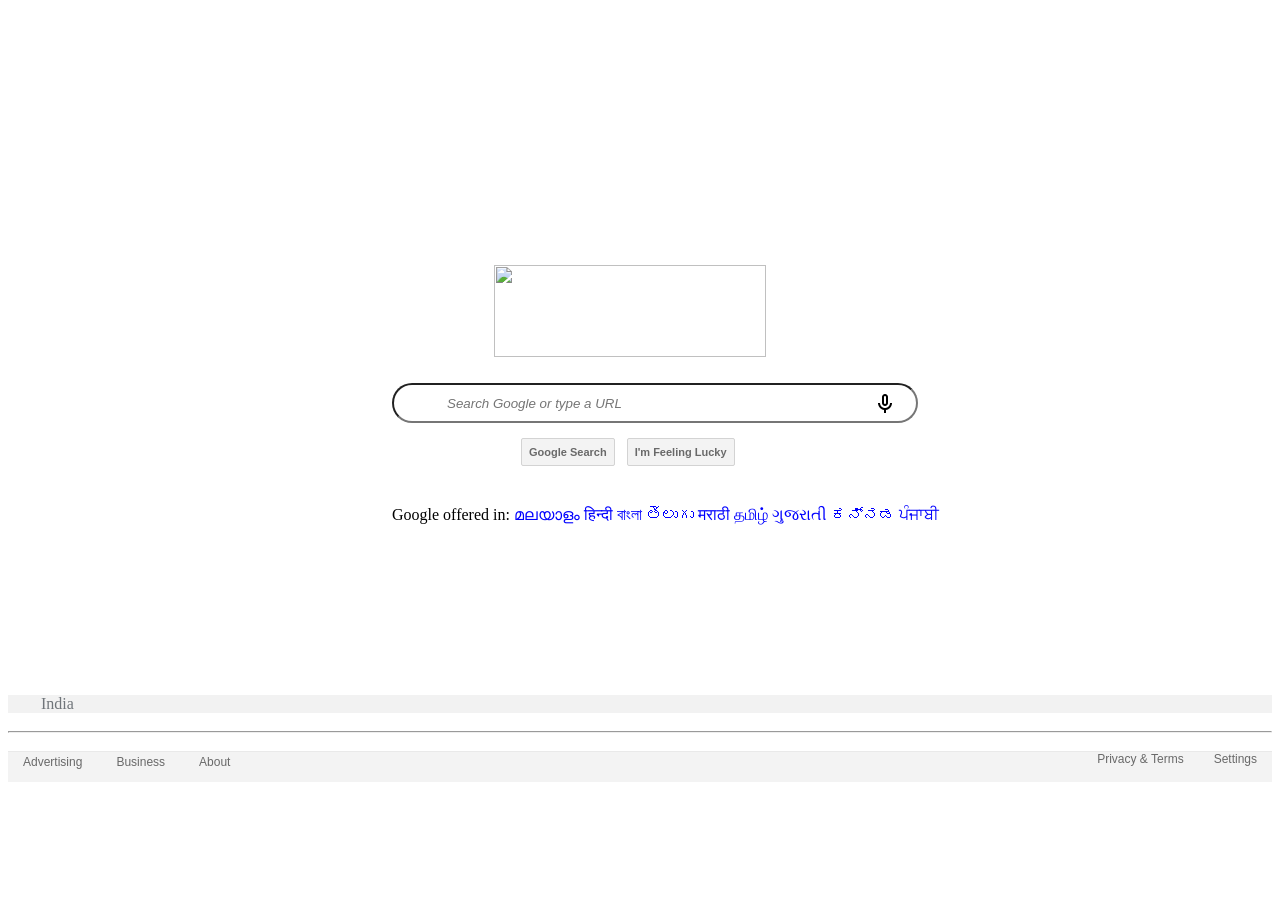
==== index.html @ cf4d3757 "html file name changed to index" ====
<!DOCTYPE html>
<html lang="en">
<head>
    <meta charset="UTF-8">
    <meta http-equiv="X-UA-Compatible" content="IE=edge">
    <link rel="stylesheet" href="./google.css">
    <meta name="viewport" content="width=device-width, initial-scale=1.0">
    <title>Google</title>
</head>
<body>
    <div class="main">
        <div class="header">
            <a href="https://mail.google.com" class="l" id="gg">Gmail</a>
            <a href="https://www.google.com/imghp?hl=en&tab=wi&ei=Ox1NVMXuJYO3yATCjoFA&ved=0CAQQqi4oAg" class="l" id="gm">Images</a>
            <a href="https://www.google.co.in/intl/en/about/products?tab=rh" class="l"><img src="./products.png" alt="" class="icon"></a>
            <img src="https://lh3.googleusercontent.com/ogw/ADea4I663W8H0nzfvTb82btTPVvE3rIZ4MXtydhwCapoFg=s32-c-mo" alt="" class="image">
        </div>
        <div class="img-row">
            <img src="https://www.freepnglogos.com/uploads/google-logo-png/file-google-logo-svg-wikimedia-commons-23.png" alt="" class="logo">
        </div>
        <div class="search">
            <form action="">
                <input type="text" class="search-box" placeholder="Search Google or type a URL">
                <div class="button-row">
                <input type="submit" class="button" name="submit" value="Google Search">
				<input type="submit" class="button" name="lucky" value="I'm Feeling Lucky">
            </div>
            </form>
            <div class="lang">
                Google offered in: <a href="" class="a">മലയാളം हिन्दी বাংলা తెలుగు मराठी தமிழ் ગુજરાતી ಕನ್ನಡ ਪੰਜਾਬੀ</a>  
            </div>
        </div>
        <div class="location">India</div> <br>
            <hr style="color: #70757a;margin: 0;"><br>
            <footer>
                <a class="leftlinks" href="#">Advertising</a>
                <a class="leftlinks" href="#">Business</a>
                <a class="leftlinks" href="#">About</a>
                <a class="rightlinks" href="#">Settings</a>
                <a class="rightlinks" href="#">Privacy & Terms</a>
            </footer>
        </div>
    </div>
    
</body>
</html>
---- google.css ----
.header{
    display: flex;
    margin-left: 80rem;
    padding-left: 31px;
    padding-top: 8px;
}
.header .l{
    text-decoration: none;
    color: black;
    
    
}#gm{
    padding-left: 10px;
    padding-top: 11px;
}
#gg{
    padding-top: 11px;  
}
.list
{
    list-style: none;
    padding: 10px;
}
.icon{
    height: 33px;
    width: 31px;
    padding-top: 5px;
    padding-right: 20px;
    cursor: pointer;
}
.image{
    border-radius: 25px;
    cursor: pointer;

}
.img-row
{
    margin-top: 23vh;
}
.logo
{
    width: 272px;
    height: 92px;
    padding-left: 38vw;
    cursor: pointer;
}
.search
{
    padding-left: 30vw;
    padding-top: 22px;
}
.search-box{
    width: 487px;
    height: 34px;
    border-radius: 25px;
    background: url('[data-uri]'), url('https://static.vecteezy.com/system/resources/previews/002/272/237/original/search-icon-simple-free-illustration-free-vector.jpg');
    background-repeat:no-repeat,no-repeat;
    background-size:14px 19px,14px 19px;
    background-position-y: 9px,9px;
    background-position-x: 484px,10px;
    cursor: pointer;
    padding-left: 33px;
}
::placeholder {
    font-style: italic;
    font-size: 1em;
    padding: 20px;
  }
  .button {
	border: 1px solid #d3d3d3;
	background: #f3f3f3;
	color:#696969;
	margin-left:4px;
	margin-right:4px;
	margin-top: 15px;
	font-family: arial, sans-serif;
	font-size: 11px;
	font-weight: bold;
	padding: 7px;
	border-radius:2px;
    cursor: pointer;
    
}
.button-row{
    margin-left:125px;
    
}
.lang
{
    margin-top: 40px;
}
.lang .a{
    text-decoration: none;
    color: blue;
}

footer {
	/* position: absolute; */
	bottom:0px;
	left:0px;
	right:0px;
	background:#f3f3f3;
	/* padding-top:22px; */
	border-top: 1px solid #e9e9e9;
    padding-bottom: 12px;
}

footer a:link, a:visited, a:active {
	color: #696969;
	font-family: arial, sans-serif;
	font-size:12px;
	text-decoration:none;
    }
    
footer a:hover {
	text-decoration:underline;
}
	
.leftlinks {
	/* position: relative; */
	bottom:12px;
	left:18px;
	padding-right:15px;
	padding-left:15px;
}

.rightlinks {
	/* position: relative; */
	bottom:9px;
	float:right;
	right:18px;
	padding-right:15px;
	padding-left:15px;
}
.location
{
    margin-top: 19vh;
    color: #70757a;
    padding-left: 33px;
    background: #f2f2f2;
    
}
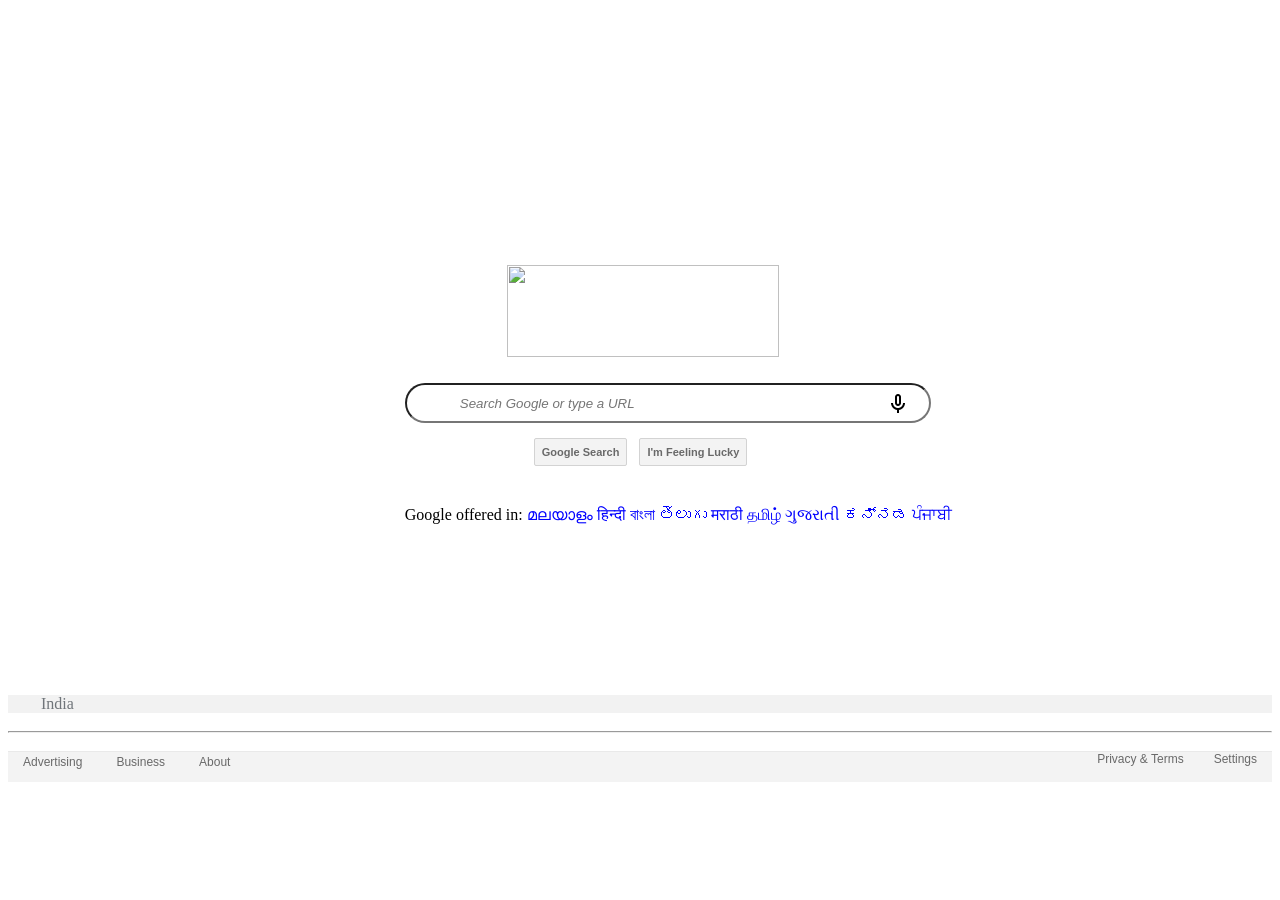
==== commit 2d76aceb: "title image added" ====
--- a/index.html
+++ b/index.html
@@ -5,6 +5,7 @@
     <meta http-equiv="X-UA-Compatible" content="IE=edge">
     <link rel="stylesheet" href="./google.css">
     <meta name="viewport" content="width=device-width, initial-scale=1.0">
+    <link rel="shortcut icon" type="image/png" href="https://www.freepnglogos.com/uploads/google-logo-png/google-logo-png-webinar-optimizing-for-success-google-business-webinar-13.png"/>
     <title>Google</title>
 </head>
 <body>
--- a/google.css
+++ b/google.css
@@ -42,12 +42,12 @@
 {
     width: 272px;
     height: 92px;
-    padding-left: 38vw;
+    padding-left: 39vw;
     cursor: pointer;
 }
 .search
 {
-    padding-left: 30vw;
+    padding-left: 31vw;
     padding-top: 22px;
 }
 .search-box{
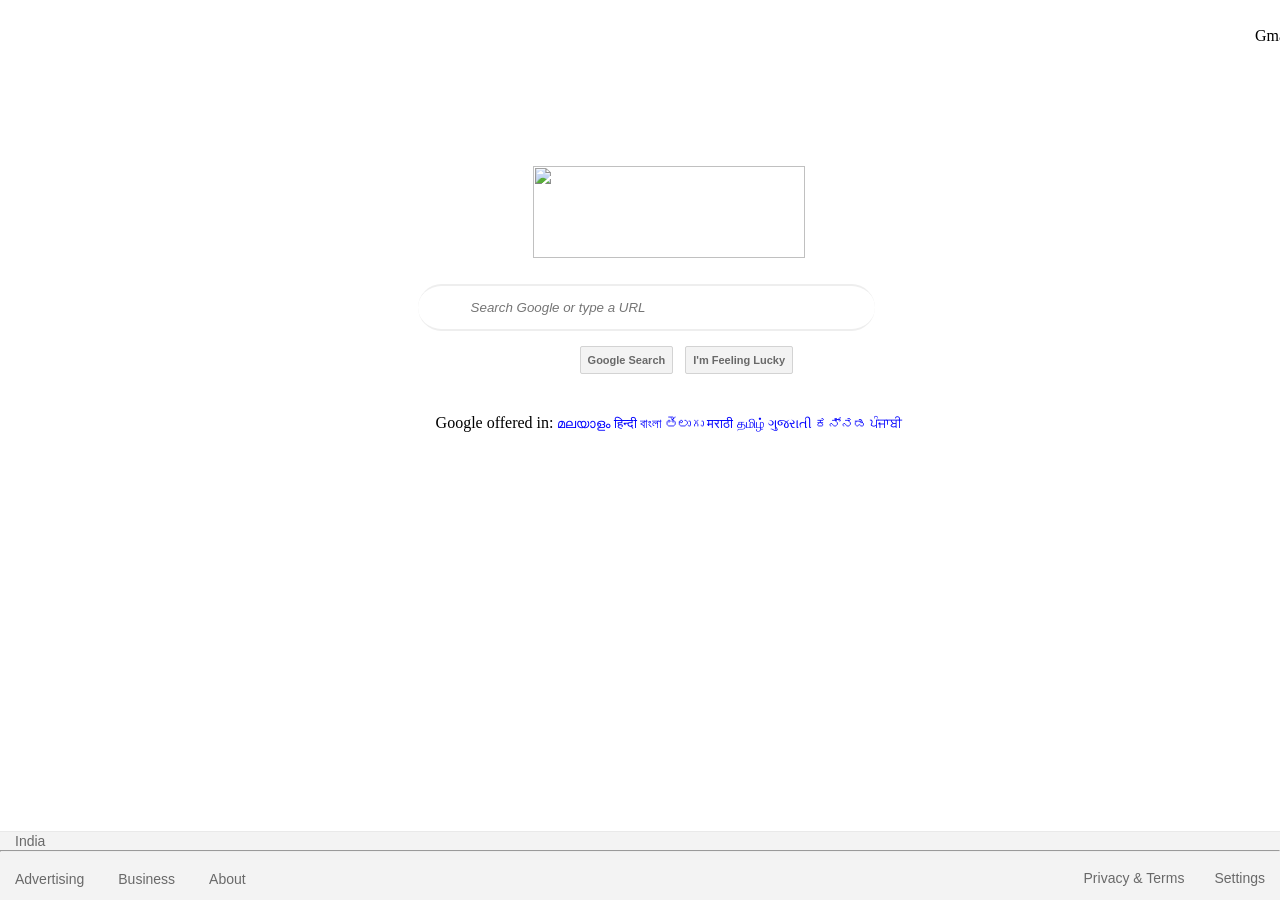
==== commit 58a9c796: "tuned" ====
--- a/index.html
+++ b/index.html
@@ -23,7 +23,7 @@
             <form action="">
                 <input type="text" class="search-box" placeholder="Search Google or type a URL">
                 <div class="button-row">
-                <input type="submit" class="button" name="submit" value="Google Search">
+               <input type="submit" class="button" name="submit" value="Google Search" formaction="https://www.google.com/">
 				<input type="submit" class="button" name="lucky" value="I'm Feeling Lucky">
             </div>
             </form>
@@ -31,9 +31,11 @@
                 Google offered in: <a href="" class="a">മലയാളം हिन्दी বাংলা తెలుగు मराठी தமிழ் ગુજરાતી ಕನ್ನಡ ਪੰਜਾਬੀ</a>  
             </div>
         </div>
-        <div class="location">India</div> <br>
-            <hr style="color: #70757a;margin: 0;"><br>
+        <div class="location"></div> <br>
+            
             <footer>
+                <a class="leftlinks" href="#">India</a>
+                <hr style="color: #70757a;margin: 0;"><br>
                 <a class="leftlinks" href="#">Advertising</a>
                 <a class="leftlinks" href="#">Business</a>
                 <a class="leftlinks" href="#">About</a>
--- a/google.css
+++ b/google.css
@@ -1,9 +1,10 @@
 
 .header{
     display: flex;
-    margin-left: 80rem;
     padding-left: 31px;
     padding-top: 8px;
+    margin-bottom: 12vh;
+    margin-left: 76rem;
 }
 .header .l{
     text-decoration: none;
@@ -13,9 +14,11 @@
 }#gm{
     padding-left: 10px;
     padding-top: 11px;
+    padding-right: 58px;
 }
 #gg{
-    padding-top: 11px;  
+    padding-top: 11px;
+    padding-right: 10px;  
 }
 .list
 {
@@ -36,31 +39,34 @@
 }
 .img-row
 {
-    margin-top: 23vh;
+    margin-top: 1vh;
 }
 .logo
 {
     width: 272px;
     height: 92px;
-    padding-left: 39vw;
+    padding-left: 41vw;
     cursor: pointer;
 }
 .search
 {
-    padding-left: 31vw;
+    padding-left: 32vw;
     padding-top: 22px;
 }
 .search-box{
-    width: 487px;
-    height: 34px;
+    width: 33vw;
+    height: 41px;
     border-radius: 25px;
     background: url('[data-uri]'), url('https://static.vecteezy.com/system/resources/previews/002/272/237/original/search-icon-simple-free-illustration-free-vector.jpg');
     background-repeat:no-repeat,no-repeat;
     background-size:14px 19px,14px 19px;
-    background-position-y: 9px,9px;
-    background-position-x: 484px,10px;
+    background-position-y: 13px,14px;
+    background-position-x: 506px,17px;
     cursor: pointer;
     padding-left: 33px;
+    border-block-color: inherit;
+    border-top-style: outset;
+    border-inline-style: none;
 }
 ::placeholder {
     font-style: italic;
@@ -83,20 +89,22 @@
     
 }
 .button-row{
-    margin-left:125px;
+    margin-left: 158px;
     
 }
 .lang
 {
     margin-top: 40px;
+    margin-left: 18px;
 }
 .lang .a{
     text-decoration: none;
     color: blue;
+    font-size: small;
 }
 
 footer {
-	/* position: absolute; */
+	position: fixed;
 	bottom:0px;
 	left:0px;
 	right:0px;
@@ -109,7 +117,7 @@
 footer a:link, a:visited, a:active {
 	color: #696969;
 	font-family: arial, sans-serif;
-	font-size:12px;
+	font-size: 14px;
 	text-decoration:none;
     }
     
@@ -133,12 +141,5 @@
 	padding-right:15px;
 	padding-left:15px;
 }
-.location
-{
-    margin-top: 19vh;
-    color: #70757a;
-    padding-left: 33px;
-    background: #f2f2f2;
-    
-}
 
+
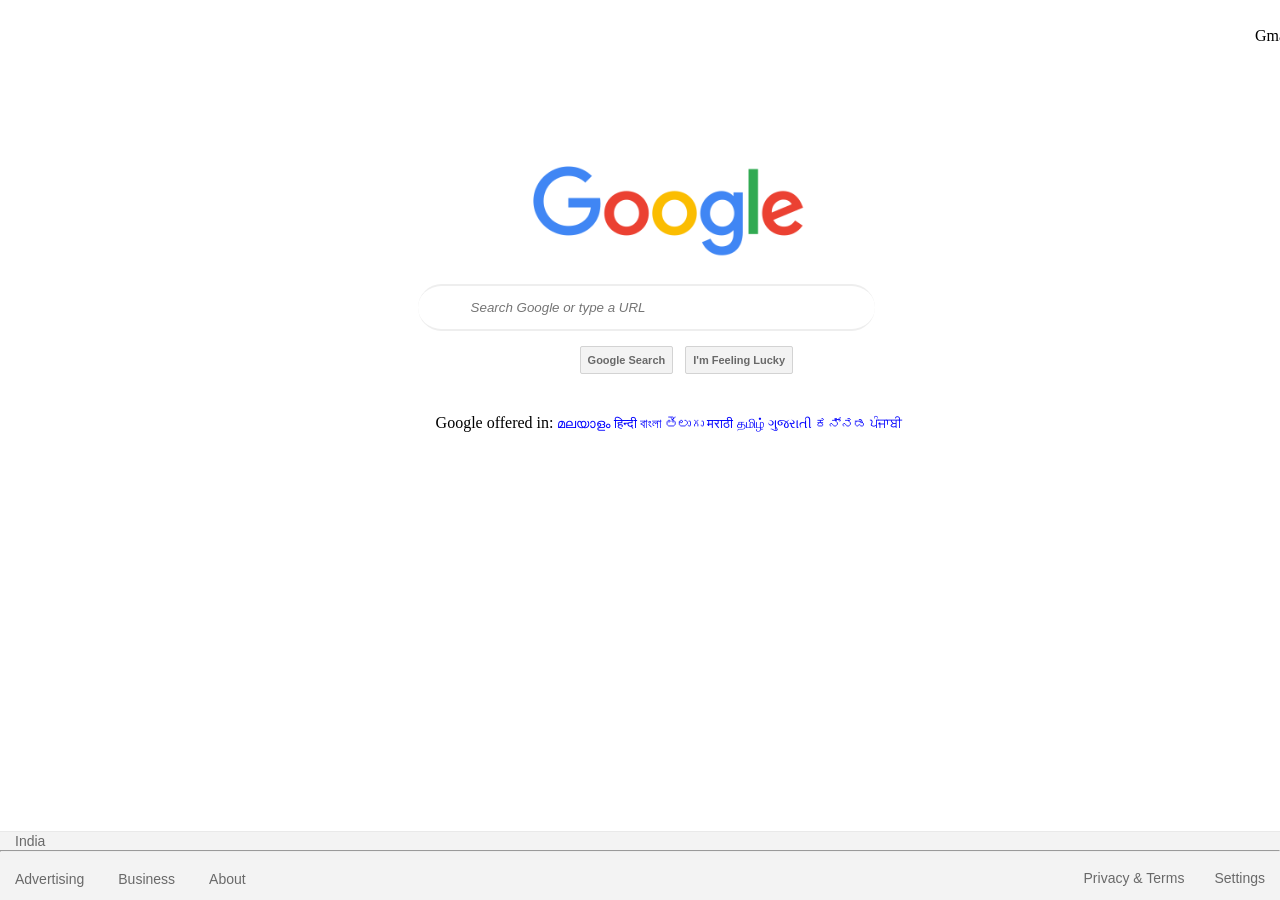
==== commit bd73278b: "google logo moved to github to sync loading" ====
--- a/index.html
+++ b/index.html
@@ -17,7 +17,7 @@
             <img src="https://lh3.googleusercontent.com/ogw/ADea4I663W8H0nzfvTb82btTPVvE3rIZ4MXtydhwCapoFg=s32-c-mo" alt="" class="image">
         </div>
         <div class="img-row">
-            <img src="https://www.freepnglogos.com/uploads/google-logo-png/file-google-logo-svg-wikimedia-commons-23.png" alt="" class="logo">
+            <img src="./file-google-logo-svg-wikimedia-commons-23.png" alt="" class="logo">
         </div>
         <div class="search">
             <form action="">
